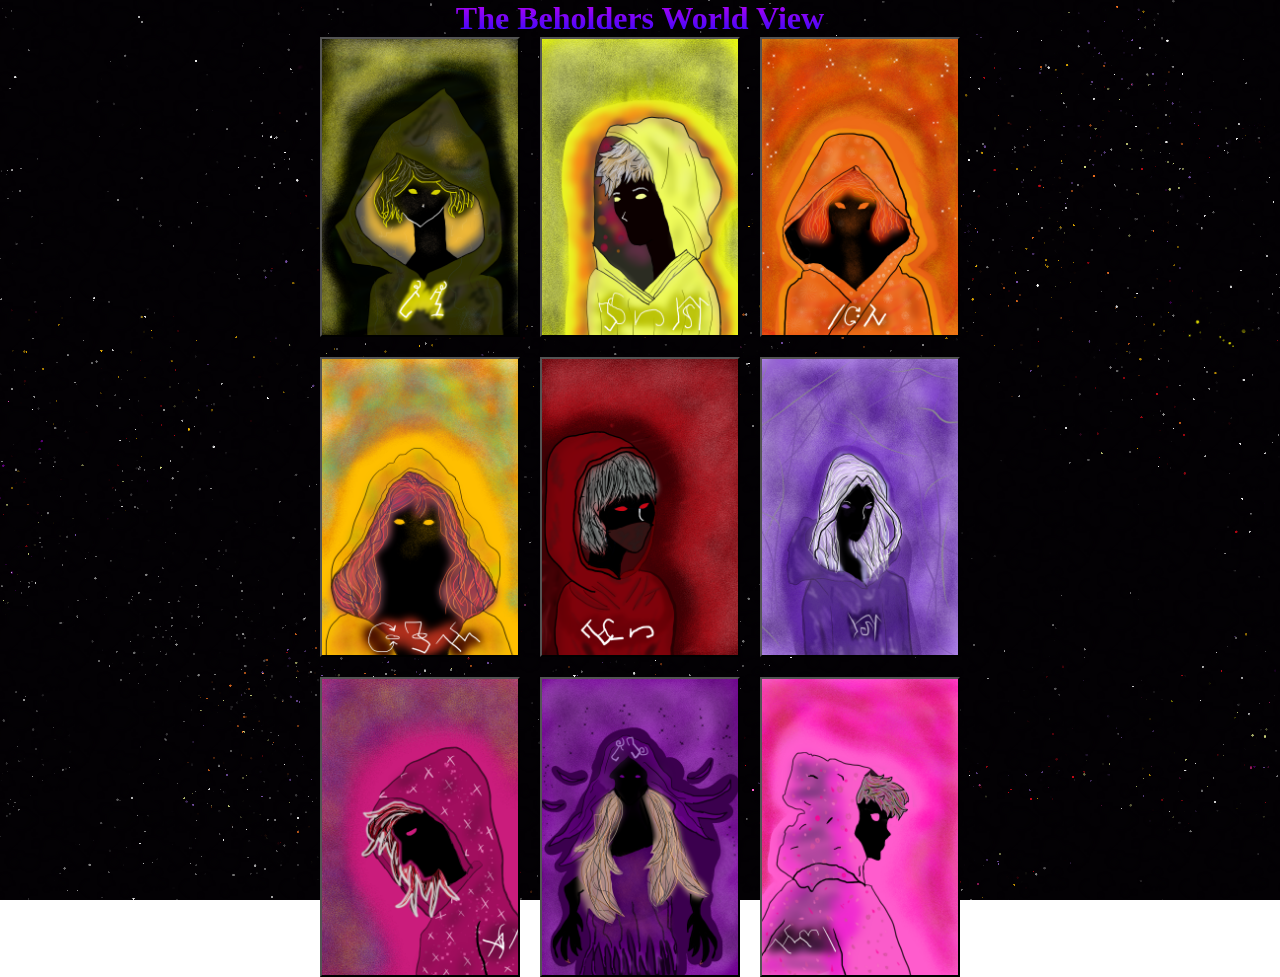
==== index.html @ 7150e573 "initial push" ====
﻿<!DOCTYPE html>

<html lang="en" xmlns="http://www.w3.org/1999/xhtml">
<head>
    <meta charset="utf-8" />
    <link rel="stylesheet" href="style.css">
    <script src="script.js" defer></script>
    <title>The Beholders World View</title>
</head>
<body>
    <h1>The Beholders World View</h1>
    <div class="stars"></div>
    <div class="twinkling"></div>
    <div class="homegrid">
        <button class="risibutton" style="--risi: url('images/shadow.png');"></button>
        <button class ="risibutton" style="--risi: url('images/all-knowing.png')"></button>
        <button class ="risibutton" style="--risi: url('images/spectacle.png')"></button>
        <button class ="risibutton" style="--risi: url('images/adapting.png') "></button>
        <button class ="risibutton" style="--risi: url('images/hunter.png') "></button>
        <button class ="risibutton" style="--risi: url('images/whisper.png') "></button>
        <button class ="risibutton" style="--risi: url('images/truth.png') "></button>
        <button class ="risibutton" style="--risi: url('images/berserk.png') "></button>
        <button class ="risibutton" style="--risi: url('images/mimic.png') "></button>
    </div>
</body>
</html>
---- style.css ----
*{
    margin:0;
    padding:0;
}
.homegrid {
    display: grid;
    grid-template-columns: 1fr 1fr 1fr;
    gap: 20px;
    grid-template-columns: repeat(3, 200px);
    place-content:center;
}
.risibutton {
    background-image: var(--risi);
    background-size: cover;
    background-position: center;
    height:300px;
    width:200px;
    position:relative;
    z-index:3;
}

@keyframes twinkle{
    from {background-position:0 0;}
    to {background-position: -10000px 5000px}
}
.stars,.twinkling{
    position:fixed;
    top:0;
    left:0;
    right:0;
    bottom:0;
    width:100%;
    height:100%;
    display:block
}
.stars {
    background: #030104 url(images/stars.png) repeat top center;
    z-index: 0;
}

.twinkling{
    background: transparent url(images/twinkling.png) repeat top center;
           z-index:1;
           animation:twinkle 200s linear infinite
}
h1 {
    z-index: 3;
    position: relative;
    text-align: center;
    background: -webkit-linear-gradient(#bf00f4, #280af9);
    -webkit-background-clip: text;
    -webkit-text-fill-color: transparent;
}
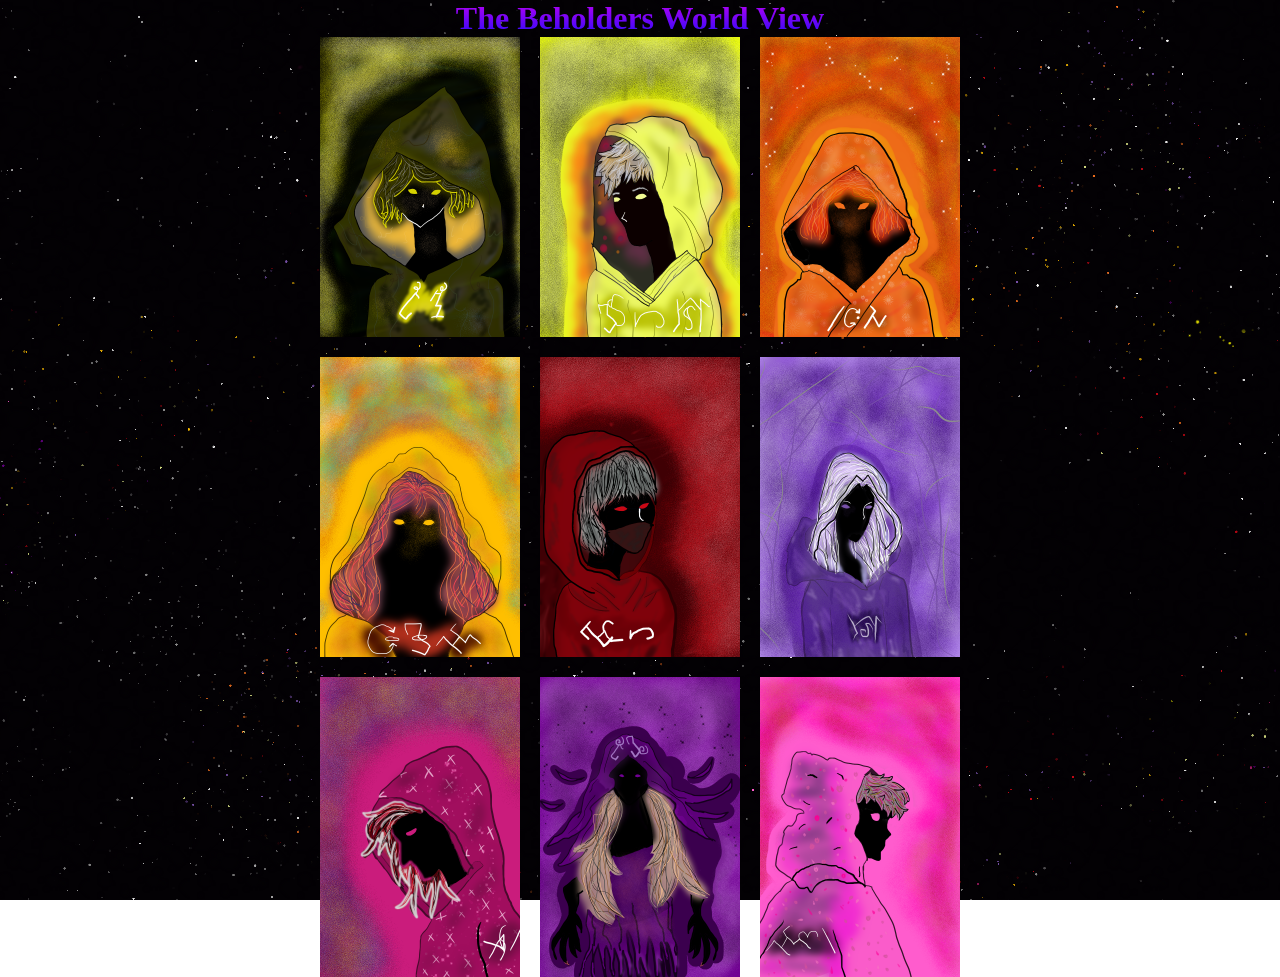
==== commit 6f8b808f: "adding in base page for shadow section" ====
--- a/index.html
+++ b/index.html
@@ -8,19 +8,19 @@
     <title>The Beholders World View</title>
 </head>
 <body>
-    <h1>The Beholders World View</h1>
+    <h1 class="mainTitle">The Beholders World View</h1>
     <div class="stars"></div>
     <div class="twinkling"></div>
     <div class="homegrid">
-        <button class="risibutton" style="--risi: url('images/shadow.png');"></button>
-        <button class ="risibutton" style="--risi: url('images/all-knowing.png')"></button>
-        <button class ="risibutton" style="--risi: url('images/spectacle.png')"></button>
-        <button class ="risibutton" style="--risi: url('images/adapting.png') "></button>
-        <button class ="risibutton" style="--risi: url('images/hunter.png') "></button>
-        <button class ="risibutton" style="--risi: url('images/whisper.png') "></button>
-        <button class ="risibutton" style="--risi: url('images/truth.png') "></button>
-        <button class ="risibutton" style="--risi: url('images/berserk.png') "></button>
-        <button class ="risibutton" style="--risi: url('images/mimic.png') "></button>
+        <button id="shadow" class="risibutton" style="--risi: url('images/shadow.png');"></button>
+        <button id="all-knowing" class ="risibutton" style="--risi: url('images/all-knowing.png')"></button>
+        <button id="spectacle" class ="risibutton" style="--risi: url('images/spectacle.png')"></button>
+        <button id="adapting" class ="risibutton" style="--risi: url('images/adapting.png') "></button>
+        <button id="hunter" class ="risibutton" style="--risi: url('images/hunter.png') "></button>
+        <button id="whisper" class ="risibutton" style="--risi: url('images/whisper.png') "></button>
+        <button id="truth" class ="risibutton" style="--risi: url('images/truth.png') "></button>
+        <button id="berserk" class ="risibutton" style="--risi: url('images/berserk.png') "></button>
+        <button id="mimic" class ="risibutton" style="--risi: url('images/mimic.png') "></button>
     </div>
 </body>
 </html>
--- a/style.css
+++ b/style.css
@@ -17,6 +17,8 @@
     width:200px;
     position:relative;
     z-index:3;
+    border:none;
+    cursor:pointer;
 }
 
 @keyframes twinkle{
@@ -43,11 +45,23 @@
            z-index:1;
            animation:twinkle 200s linear infinite
 }
-h1 {
+.mainTitle {
     z-index: 3;
     position: relative;
     text-align: center;
     background: -webkit-linear-gradient(#bf00f4, #280af9);
     -webkit-background-clip: text;
     -webkit-text-fill-color: transparent;
+}
+
+.zeonaTitle {
+    background-image: url(images/shadow.png);
+    height: 300px;
+    background-position-y: center;
+    background-size: cover;
+    position: sticky;
+    z-index: 10;
+    top: 0;
+    text-align: center;
+    align-content: center;
 }
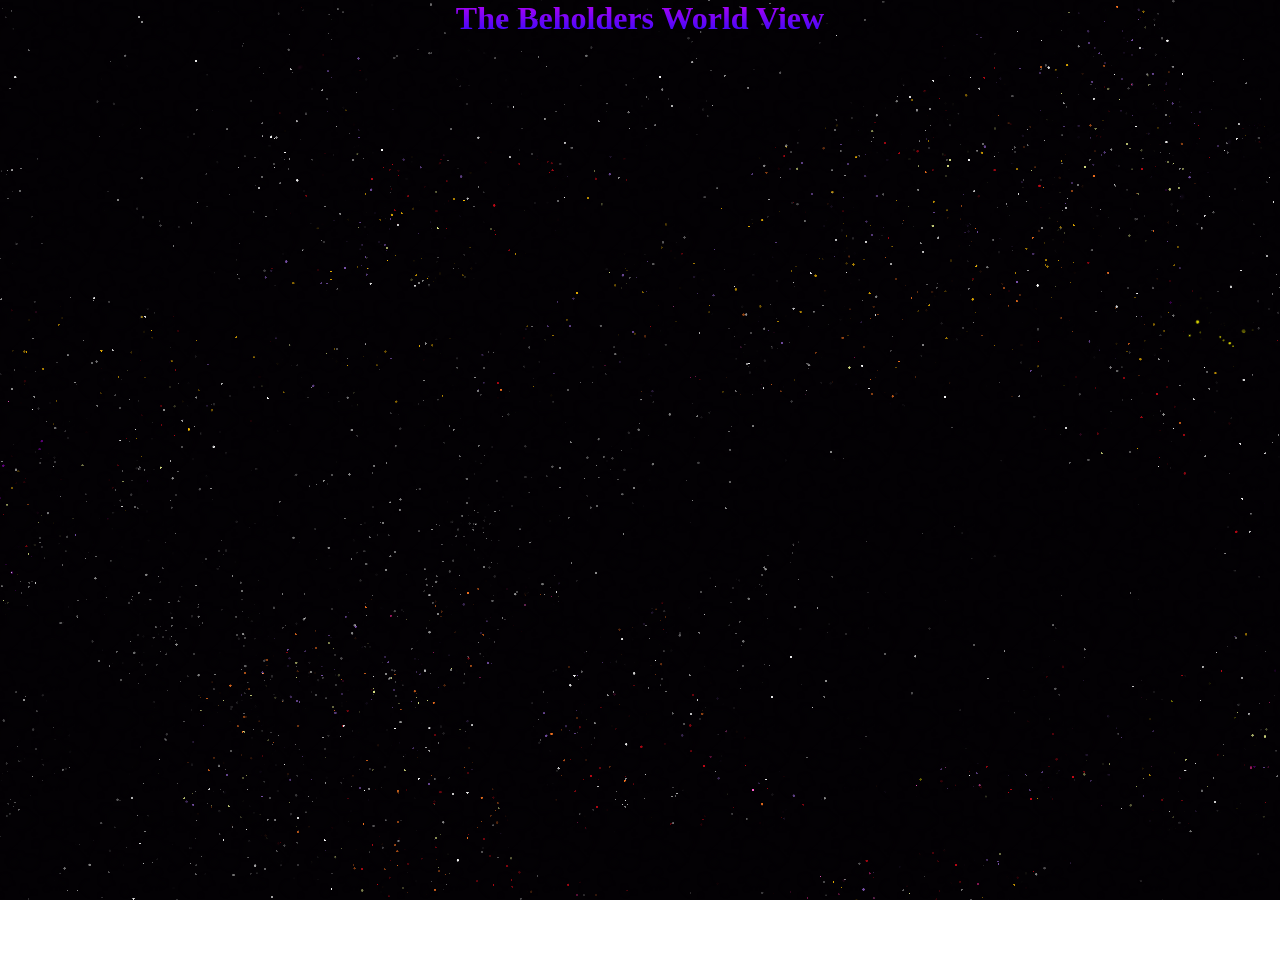
==== commit 85dab32c: "slowly but surely working general formatting out" ====
--- a/index.html
+++ b/index.html
@@ -8,10 +8,10 @@
     <title>The Beholders World View</title>
 </head>
 <body>
-    <h1 class="mainTitle">The Beholders World View</h1>
+    <h1 class="mainTitle" id="mainTitle">The Beholders World View</h1>
     <div class="stars"></div>
     <div class="twinkling"></div>
-    <div class="homegrid">
+    <div class="homegrid" id="homegrid">
         <button id="shadow" class="risibutton" style="--risi: url('images/shadow.png');"></button>
         <button id="all-knowing" class ="risibutton" style="--risi: url('images/all-knowing.png')"></button>
         <button id="spectacle" class ="risibutton" style="--risi: url('images/spectacle.png')"></button>
--- a/style.css
+++ b/style.css
@@ -2,12 +2,21 @@
     margin:0;
     padding:0;
 }
-.homegrid {
+.homegrid,.pagegrid {
     display: grid;
     grid-template-columns: 1fr 1fr 1fr;
     gap: 20px;
     grid-template-columns: repeat(3, 200px);
     place-content:center;
+    max-height: 100%;
+    visibility:visible;
+}
+.pagegrid.collapsed,familyInfo.collapsed{
+    max-height: 0px;
+    visibility:collapse;
+}
+.homegrid {
+    visibility: collapse;
 }
 .risibutton {
     background-image: var(--risi);
@@ -20,7 +29,20 @@
     border:none;
     cursor:pointer;
 }
-
+.character {
+    display: flex;
+    padding-bottom:20px;
+    /*justify-content: center;*/
+}
+.characterPic {
+    background-size: cover;
+    background-position: center;
+    height: 450px;
+    width: 300px;
+    position: relative;
+    z-index: 3;
+    border: none;
+}
 @keyframes twinkle{
     from {background-position:0 0;}
     to {background-position: -10000px 5000px}
@@ -64,4 +86,17 @@
     top: 0;
     text-align: center;
     align-content: center;
+}
+.familyinfo {
+    position: relative;
+    z-index: 9;
+    background-color: #030104;
+    color: white;
+    margin-left: 7.5%;
+    margin-right: 7.5%;
+    max-height: 100%;
+    visibility: visible;
+}
+.characterInfo{
+    padding-left:20px;
 }
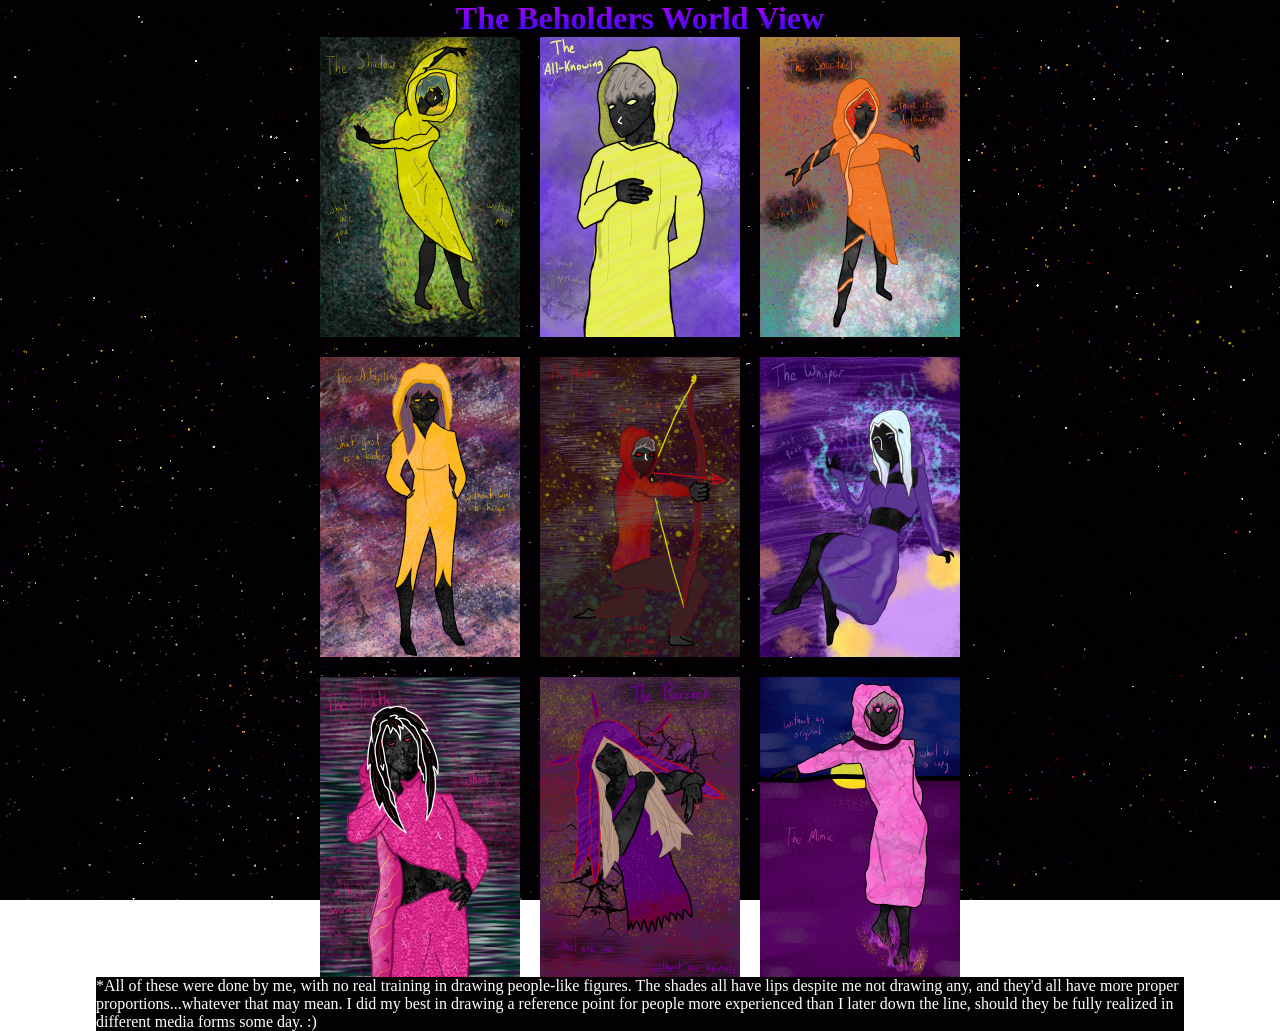
==== commit 2fdf44cd: "Initial commit" ====
--- a/index.html
+++ b/index.html
@@ -22,5 +22,6 @@
         <button id="berserk" class ="risibutton" style="--risi: url('images/berserk.png') "></button>
         <button id="mimic" class ="risibutton" style="--risi: url('images/mimic.png') "></button>
     </div>
+    <p class="familyinfo">*All of these were done by me, with no real training in drawing people-like figures. The shades all have lips despite me not drawing any, and they'd all have more proper proportions...whatever that may mean. I did my best in drawing a reference point for people more experienced than I later down the line, should they be fully realized in different media forms some day. :)</p>
 </body>
 </html>
--- a/style.css
+++ b/style.css
@@ -2,7 +2,7 @@
     margin:0;
     padding:0;
 }
-.homegrid,.pagegrid {
+.homegrid,.pagegrid, .emblemgrid {
     display: grid;
     grid-template-columns: 1fr 1fr 1fr;
     gap: 20px;
@@ -11,11 +11,14 @@
     max-height: 100%;
     visibility:visible;
 }
-.pagegrid.collapsed,familyInfo.collapsed{
+meta{
+    display:none;
+}
+.emblemgrid {
+    grid-template-columns: repeat(3, 300px);
+}
+.pagegrid.collapsed, .familyInfo.collapsed, .emblemgrid.collapsed {
     max-height: 0px;
-    visibility:collapse;
-}
-.homegrid {
     visibility: collapse;
 }
 .risibutton {
@@ -29,6 +32,18 @@
     border:none;
     cursor:pointer;
 }
+.familybutton {
+    background-image: var(--family);
+    background-size: cover;
+    background-position: center;
+    height: 300px;
+    width: 300px;
+    position: relative;
+    z-index: 3;
+    border: none;
+    cursor: pointer;
+    background-color:#0000;
+}
 .character {
     display: flex;
     padding-bottom:20px;
@@ -38,11 +53,16 @@
     background-size: cover;
     background-position: center;
     height: 450px;
-    width: 300px;
+    width: 100%;
+    max-width: 300px;
     position: relative;
     z-index: 3;
-    border: none;
+    border-style: groove;
 }
+/* following example from https://www.youtube.com/watch?v=0t6Dmp70kTw
+    https://github.com/Carla-Codes/starry-night-css-animation
+    using animation timing for the wicked cool background :)
+*/
 @keyframes twinkle{
     from {background-position:0 0;}
     to {background-position: -10000px 5000px}
@@ -76,8 +96,8 @@
     -webkit-text-fill-color: transparent;
 }
 
-.zeonaTitle {
-    background-image: url(images/shadow.png);
+.risiTitle {
+    background-image: var(--risi);
     height: 300px;
     background-position-y: center;
     background-size: cover;
@@ -86,6 +106,10 @@
     top: 0;
     text-align: center;
     align-content: center;
+    cursor: pointer;
+}
+.risiTitle.cannotSee{
+    background-image:url(error);
 }
 .familyinfo {
     position: relative;
